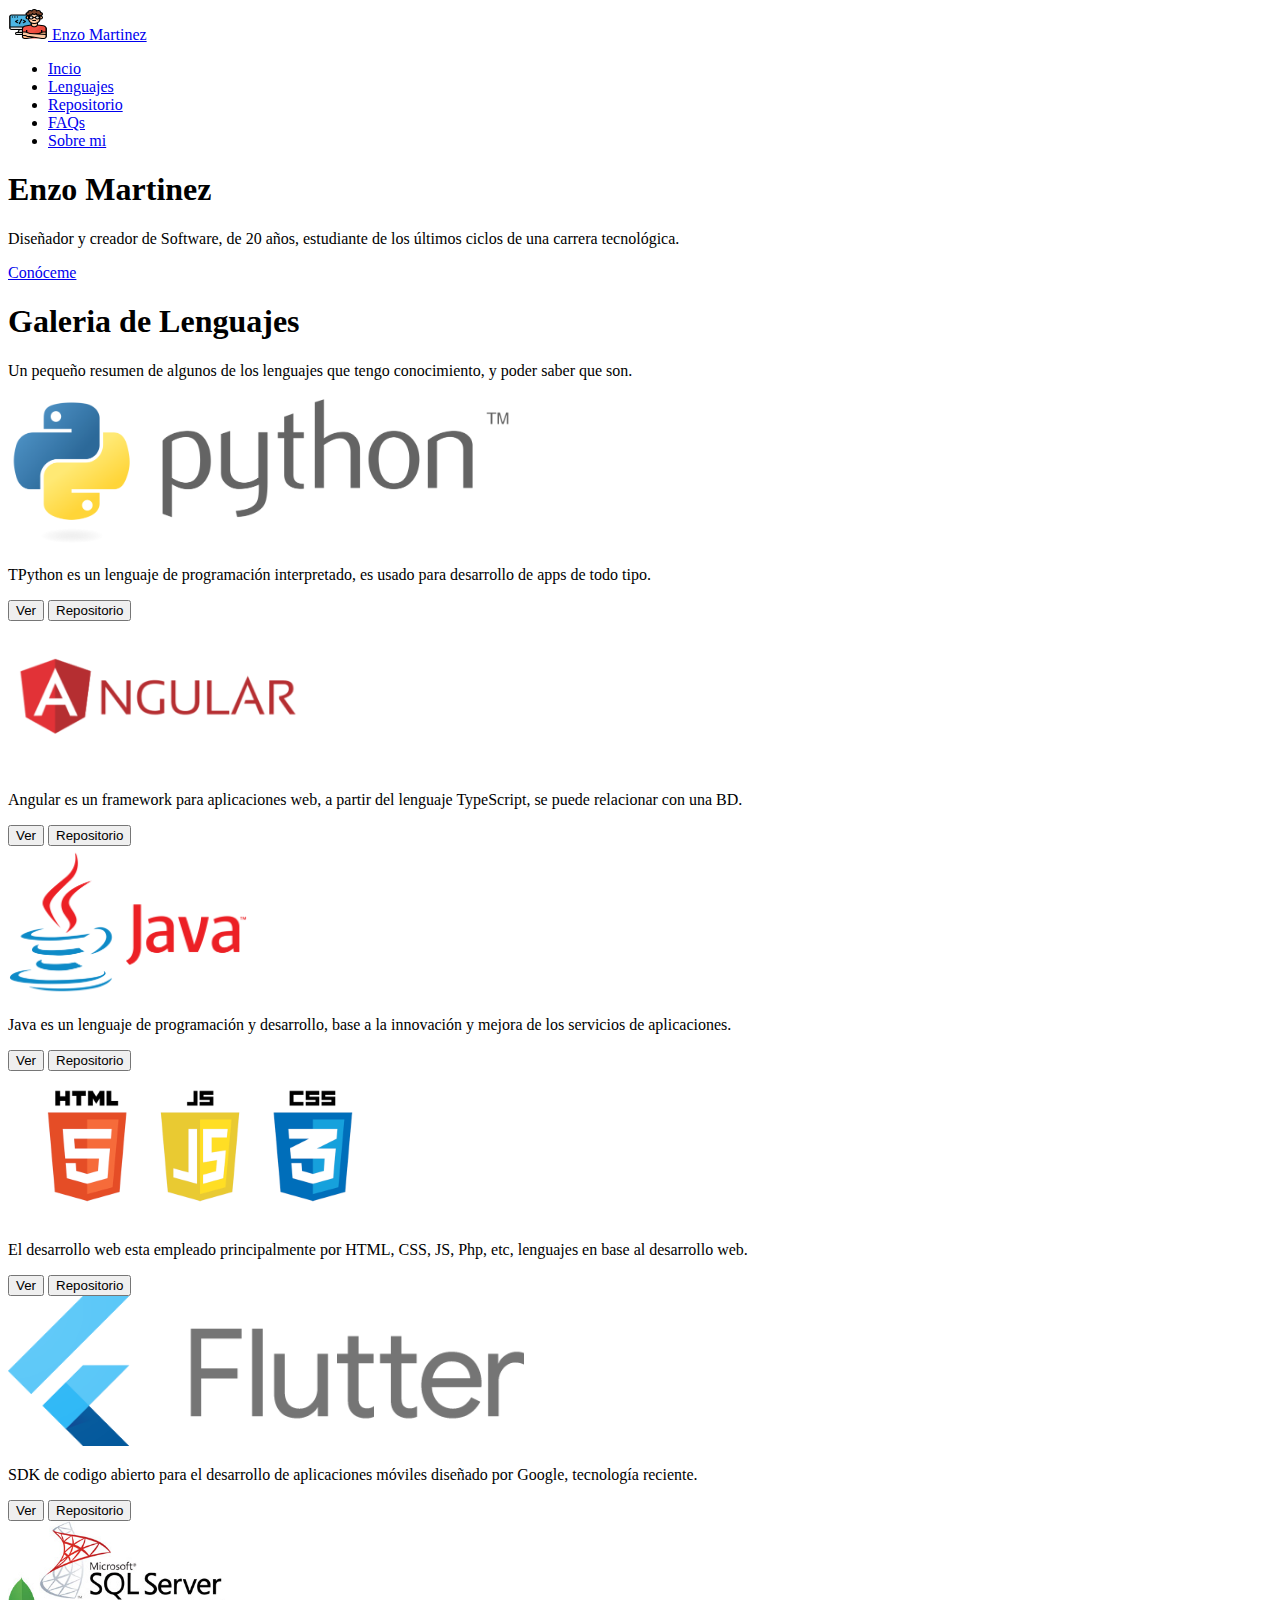
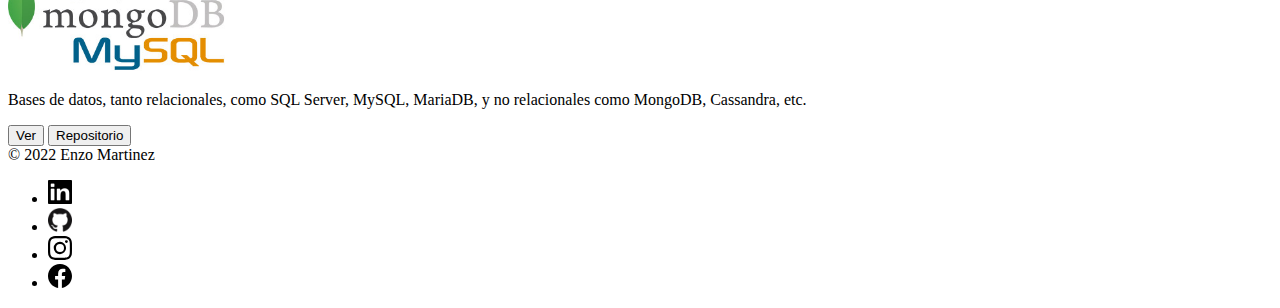
==== index.html @ 734ea964 "firstcommit" ====
<!DOCTYPE html>
<html lang="es">
<head>
    <meta charset="UTF-8">
    <meta http-equiv="X-UA-Compatible" content="IE=edge">
    <meta name="viewport" content="width=device-width, initial-scale=1.0">
    <link rel="stylesheet" href="static/css/index.css">
    <link rel="canonical" href="https://getbootstrap.com/docs/5.2/examples/footers/">
    <link rel="shortcut icon" href="static/img/1995515.ico" type="image/x-icon">

    <!-- Bootstrap -->
    <link href="https://cdn.jsdelivr.net/npm/bootstrap@5.2.3/dist/css/bootstrap.min.css" rel="stylesheet" integrity="sha384-rbsA2VBKQhggwzxH7pPCaAqO46MgnOM80zW1RWuH61DGLwZJEdK2Kadq2F9CUG65" crossorigin="anonymous">
    <script src="https://cdn.jsdelivr.net/npm/bootstrap@5.2.3/dist/js/bootstrap.bundle.min.js" integrity="sha384-kenU1KFdBIe4zVF0s0G1M5b4hcpxyD9F7jL+jjXkk+Q2h455rYXK/7HAuoJl+0I4" crossorigin="anonymous"></script>
    <link href="/docs/5.2/dist/css/bootstrap.min.css" rel="stylesheet" integrity="sha384-rbsA2VBKQhggwzxH7pPCaAqO46MgnOM80zW1RWuH61DGLwZJEdK2Kadq2F9CUG65" crossorigin="anonymous">

    <title>Enzo Martinez</title>
</head>
<body>
    <svg xmlns="http://www.w3.org/2000/svg" style="display: none;">
        <symbol id="bootstrap" viewBox="0 0 118 94">
          <title>Bootstrap</title>
          <path fill-rule="evenodd" clip-rule="evenodd" d="M24.509 0c-6.733 0-11.715 5.893-11.492 12.284.214 6.14-.064 14.092-2.066 20.577C8.943 39.365 5.547 43.485 0 44.014v5.972c5.547.529 8.943 4.649 10.951 11.153 2.002 6.485 2.28 14.437 2.066 20.577C12.794 88.106 17.776 94 24.51 94H93.5c6.733 0 11.714-5.893 11.491-12.284-.214-6.14.064-14.092 2.066-20.577 2.009-6.504 5.396-10.624 10.943-11.153v-5.972c-5.547-.529-8.934-4.649-10.943-11.153-2.002-6.484-2.28-14.437-2.066-20.577C105.214 5.894 100.233 0 93.5 0H24.508zM80 57.863C80 66.663 73.436 72 62.543 72H44a2 2 0 01-2-2V24a2 2 0 012-2h18.437c9.083 0 15.044 4.92 15.044 12.474 0 5.302-4.01 10.049-9.119 10.88v.277C75.317 46.394 80 51.21 80 57.863zM60.521 28.34H49.948v14.934h8.905c6.884 0 10.68-2.772 10.68-7.727 0-4.643-3.264-7.207-9.012-7.207zM49.948 49.2v16.458H60.91c7.167 0 10.964-2.876 10.964-8.281 0-5.406-3.903-8.178-11.425-8.178H49.948z"></path>
        </symbol>
        <symbol id="facebook" viewBox="0 0 16 16">
          <path d="M16 8.049c0-4.446-3.582-8.05-8-8.05C3.58 0-.002 3.603-.002 8.05c0 4.017 2.926 7.347 6.75 7.951v-5.625h-2.03V8.05H6.75V6.275c0-2.017 1.195-3.131 3.022-3.131.876 0 1.791.157 1.791.157v1.98h-1.009c-.993 0-1.303.621-1.303 1.258v1.51h2.218l-.354 2.326H9.25V16c3.824-.604 6.75-3.934 6.75-7.951z"/>
        </symbol>
        <symbol id="instagram" viewBox="0 0 16 16">
            <path d="M8 0C5.829 0 5.556.01 4.703.048 3.85.088 3.269.222 2.76.42a3.917 3.917 0 0 0-1.417.923A3.927 3.927 0 0 0 .42 2.76C.222 3.268.087 3.85.048 4.7.01 5.555 0 5.827 0 8.001c0 2.172.01 2.444.048 3.297.04.852.174 1.433.372 1.942.205.526.478.972.923 1.417.444.445.89.719 1.416.923.51.198 1.09.333 1.942.372C5.555 15.99 5.827 16 8 16s2.444-.01 3.298-.048c.851-.04 1.434-.174 1.943-.372a3.916 3.916 0 0 0 1.416-.923c.445-.445.718-.891.923-1.417.197-.509.332-1.09.372-1.942C15.99 10.445 16 10.173 16 8s-.01-2.445-.048-3.299c-.04-.851-.175-1.433-.372-1.941a3.926 3.926 0 0 0-.923-1.417A3.911 3.911 0 0 0 13.24.42c-.51-.198-1.092-.333-1.943-.372C10.443.01 10.172 0 7.998 0h.003zm-.717 1.442h.718c2.136 0 2.389.007 3.232.046.78.035 1.204.166 1.486.275.373.145.64.319.92.599.28.28.453.546.598.92.11.281.24.705.275 1.485.039.843.047 1.096.047 3.231s-.008 2.389-.047 3.232c-.035.78-.166 1.203-.275 1.485a2.47 2.47 0 0 1-.599.919c-.28.28-.546.453-.92.598-.28.11-.704.24-1.485.276-.843.038-1.096.047-3.232.047s-2.39-.009-3.233-.047c-.78-.036-1.203-.166-1.485-.276a2.478 2.478 0 0 1-.92-.598 2.48 2.48 0 0 1-.6-.92c-.109-.281-.24-.705-.275-1.485-.038-.843-.046-1.096-.046-3.233 0-2.136.008-2.388.046-3.231.036-.78.166-1.204.276-1.486.145-.373.319-.64.599-.92.28-.28.546-.453.92-.598.282-.11.705-.24 1.485-.276.738-.034 1.024-.044 2.515-.045v.002zm4.988 1.328a.96.96 0 1 0 0 1.92.96.96 0 0 0 0-1.92zm-4.27 1.122a4.109 4.109 0 1 0 0 8.217 4.109 4.109 0 0 0 0-8.217zm0 1.441a2.667 2.667 0 1 1 0 5.334 2.667 2.667 0 0 1 0-5.334z"/>
        </symbol>
      </svg>

      </svg>
    <main>
        <div class="container head">
            <header class="d-flex flex-wrap justify-content-center py-3 mb-4 border-bottom">
            <a href="/" class="d-flex align-items-center mb-3 mb-md-0 me-md-auto text-dark text-decoration-none">
                <img src="static/img/1995515.png" class="bi me-2" width="40" height="32">
                <span class="fs-4">Enzo Martinez</span>
            </a>
        
            <ul class="nav nav-pills">
                <li class="nav-item"><a href="#" class="nav-link active" aria-current="page">Incio</a></li>
                <li class="nav-item"><a href="#" class="nav-link">Lenguajes</a></li>
                <li class="nav-item"><a href="#" class="nav-link">Repositorio</a></li>
                <li class="nav-item"><a href="#" class="nav-link">FAQs</a></li>
                <li class="nav-item"><a href="#" class="nav-link">Sobre mi</a></li>
            </ul>
            </header>
        </div>
    </main>
    <main>
        <div class="position-relative overflow-hidden p-3 p-md-5 m-md-3 text-center bg-light">
          <div class="col-md-5 p-lg-5 mx-auto my-5">
            <h1 class="display-4 fw-normal">Enzo Martinez</h1>
            <p class="lead fw-normal">Diseñador y creador de Software, de 20 años, estudiante de los últimos ciclos de una carrera tecnológica.</p>
            <a class="btn btn-outline-secondary"" href="#">Conóceme</a>
          </div>
          <div class="product-device shadow-sm d-none d-md-block"></div>
          <div class="product-device product-device-2 shadow-sm d-none d-md-block"></div>
        </div>
    </main>
    <main>
        <section class="py-5 text-center container">
            <div class="row py-lg-5">
              <div class="col-lg-6 col-md-8 mx-auto">
                <h1 class="fw-light">Galeria de Lenguajes</h1>
                <p class="lead text-muted">Un pequeño resumen de algunos de los lenguajes que tengo conocimiento, y poder saber que son.</p>
              </div>
            </div>
          </section>
        <div class="album py-5 bg-light">
            <div class="container">
    
            <div class="row row-cols-1 row-cols-sm-2 row-cols-md-3 g-3">
                <div class="col">
                    <div class="card shadow-sm">
                    <img class="img bd-placeholder-img card-img-top"  height="150" src="static/img/Python.png"" role="img"></img>
        
                    <div class="card-body">
                        <p class="card-text">TPython es un lenguaje de programación interpretado, es usado para desarrollo de apps de todo tipo.</p>
                        <div class="d-flex justify-content-between align-items-center">
                            <div class="btn-group">
                            <button type="button" class="btn btn-sm btn-outline-secondary">Ver</button>
                            <button type="button" class="btn btn-sm btn-outline-secondary">Repositorio</button>
                            </div>
                        </div>
                    </div>
                    </div>
                </div>
                <div class="col">
                    <div class="card shadow-sm">
                        <img class="img bd-placeholder-img card-img-top"  height="150" src="static/img/angular.png"" role="img"></img>
        
                    <div class="card-body">
                    <p class="card-text">Angular es un framework para aplicaciones web, a partir del lenguaje TypeScript, se puede relacionar con una BD.</p>
                    <div class="d-flex justify-content-between align-items-center">
                        <div class="btn-group">
                        <button type="button" class="btn btn-sm btn-outline-secondary">Ver</button>
                        <button type="button" class="btn btn-sm btn-outline-secondary">Repositorio</button>
                        </div>
                    </div>
                    </div>
                </div>
                </div>
                <div class="col">
                    <div class="card shadow-sm">
                        <img class="img bd-placeholder-img card-img-top"  height="150" src="static/img/Java.png"" role="img"></img>
        
                    <div class="card-body">
                    <p class="card-text">Java es un lenguaje de programación y desarrollo, base a la innovación y mejora de los servicios de aplicaciones.</p>
                    <div class="d-flex justify-content-between align-items-center">
                        <div class="btn-group">
                        <button type="button" class="btn btn-sm btn-outline-secondary">Ver</button>
                        <button type="button" class="btn btn-sm btn-outline-secondary">Repositorio</button>
                        </div>
                    </div>
                    </div>
                </div>
                </div>
        
                <div class="col">
                    <div class="card shadow-sm">
                        <img class="img bd-placeholder-img card-img-top"  height="150" src="static/img/html.png"" role="img"></img>
        
                    <div class="card-body">
                    <p class="card-text">El desarrollo web esta empleado principalmente por HTML, CSS, JS, Php, etc, lenguajes en base al desarrollo web.</p>
                    <div class="d-flex justify-content-between align-items-center">
                        <div class="btn-group">
                        <button type="button" class="btn btn-sm btn-outline-secondary">Ver</button>
                        <button type="button" class="btn btn-sm btn-outline-secondary">Repositorio</button>
                        </div>
                    </div>
                    </div>
                </div>
                </div>
                <div class="col">
                    <div class="card shadow-sm">
                        <img class="img bd-placeholder-img card-img-top"  height="150" src="static/img/Flutter.png"" role="img"></img>
        
                    <div class="card-body">
                    <p class="card-text">SDK de codigo abierto para el desarrollo de aplicaciones móviles diseñado por Google, tecnología reciente.</p>
                    <div class="d-flex justify-content-between align-items-center">
                        <div class="btn-group">
                        <button type="button" class="btn btn-sm btn-outline-secondary">Ver</button>
                        <button type="button" class="btn btn-sm btn-outline-secondary">Repositorio</button>
                        </div>
                    </div>
                    </div>
                </div>
                </div>
                <div class="col">
                    <div class="card shadow-sm">
                        <img class="img bd-placeholder-img card-img-top"  height="150" src="static/img/all-db-logos.jpg"" role="img"></img>
        
                    <div class="card-body">
                    <p class="card-text">Bases de datos, tanto relacionales, como SQL Server, MySQL, MariaDB, y no relacionales como MongoDB, Cassandra, etc.</p>
                    <div class="d-flex justify-content-between align-items-center">
                        <div class="btn-group">
                        <button type="button" class="btn btn-sm btn-outline-secondary">Ver</button>
                        <button type="button" class="btn btn-sm btn-outline-secondary">Repositorio</button>
                        </div>
                    </div>
                </div>
            </div>
        </div>
    </main>
    <main>
        <div class="container">
            <footer class="d-flex flex-wrap justify-content-between align-items-center py-3 my-4 border-top">
              <div class="col-md-4 d-flex align-items-center">
                <a href="/" class="mb-3 me-2 mb-md-0 text-muted text-decoration-none lh-1">
                </a>
                <span class="mb-3 mb-md-0 text-muted">&copy; 2022 Enzo Martinez</span>
              </div>
          
              <ul class="nav col-md-4 justify-content-end list-unstyled d-flex">
                <li class="ms-3"><a class="text-muted" href="#"><img src="static/img/linkedin.png" class="bi" width="24" height="24"><use xlink:href="#facebook"/></img></a></li>
                <li class="ms-3"><a class="text-muted" href="#"><img src="static/img/img_github_logo.png" class="bi" width="24" height="24"><use xlink:href="#facebook"/></img></a></li>
                <li class="ms-3"><a class="text-muted" href="#"><svg class="bi" width="24" height="24"><use xlink:href="#instagram"/></svg></a></li>
                <li class="ms-3"><a class="text-muted" href="#"><svg class="bi" width="24" height="24"><use xlink:href="#facebook"/></svg></a></li>
              </ul>
            </footer>
          </div>
    </main>
</body>
</html>
---- static/css/index.css ----
.img{
    background-size: cover;
    background-repeat: no-repeat;
    background-position: 90%;
    background-color: white;
}

.head{
    width: 100%;
    background-color: white;
}
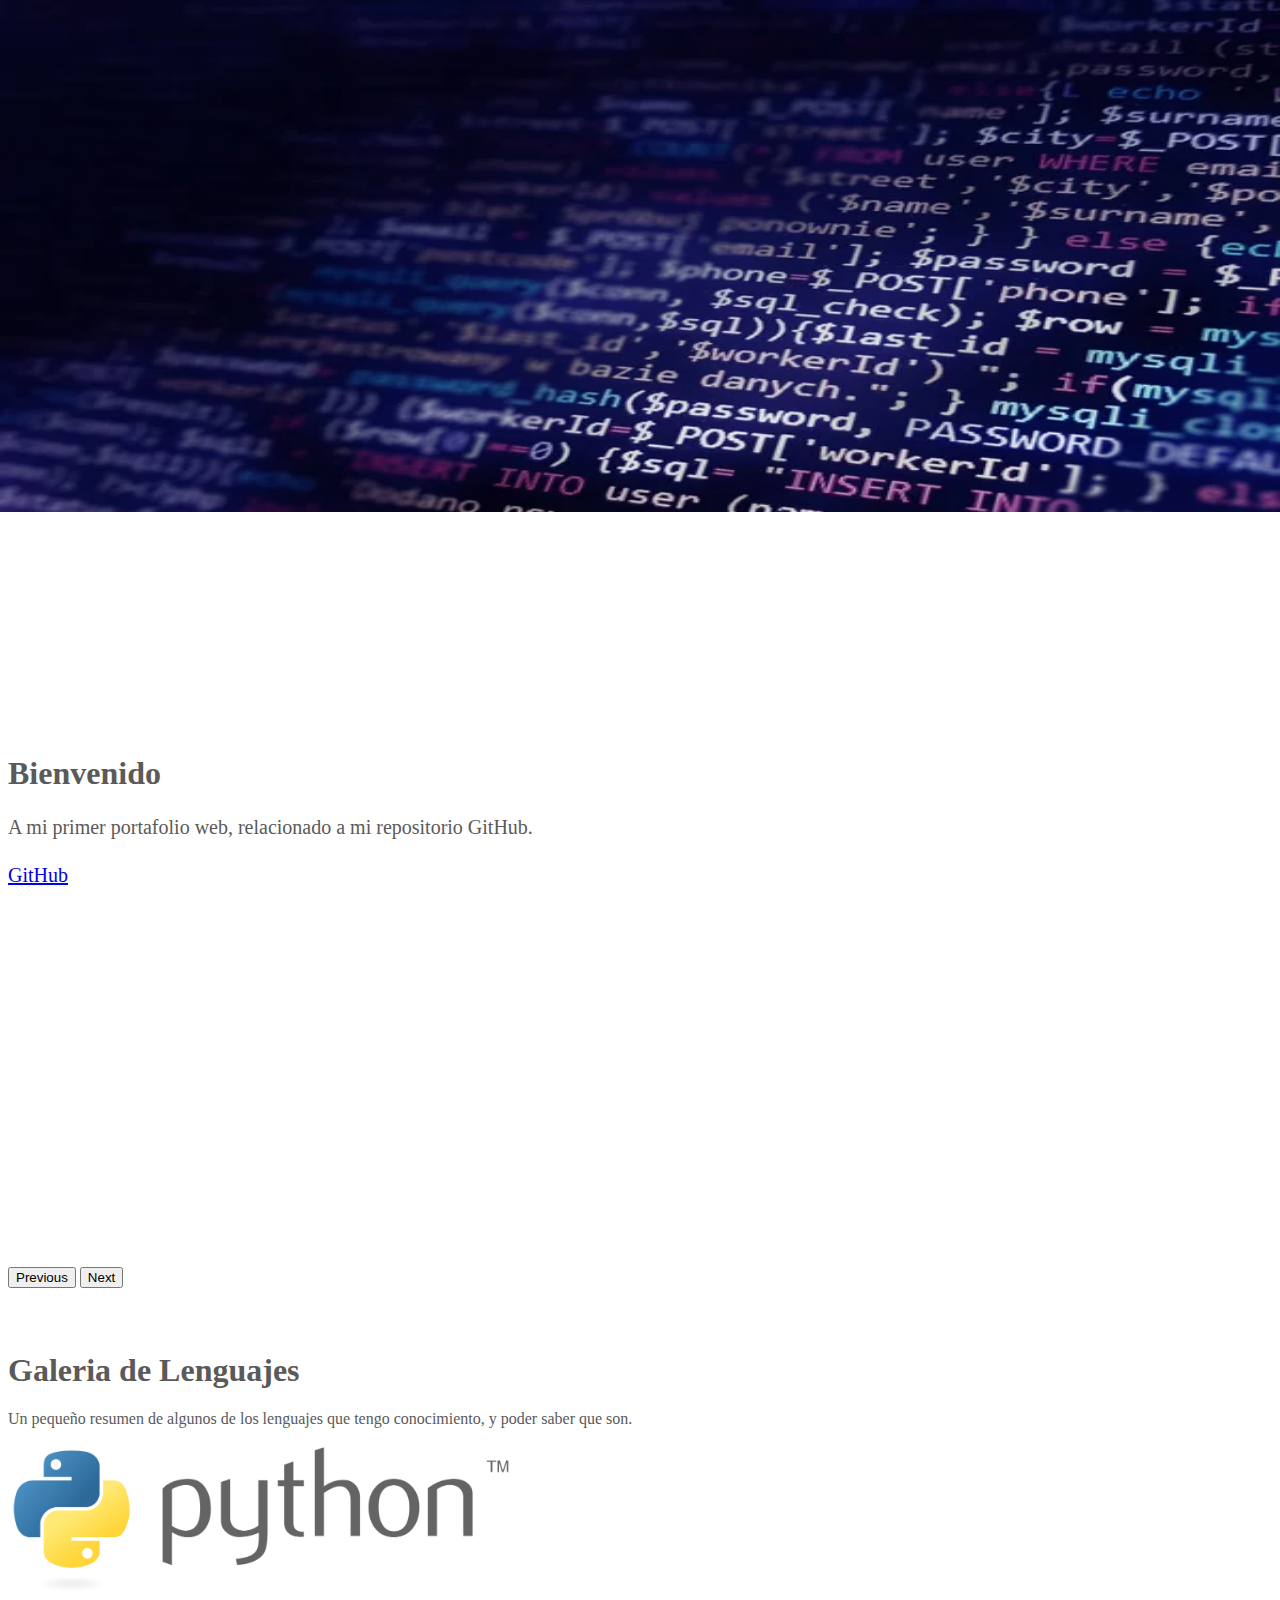
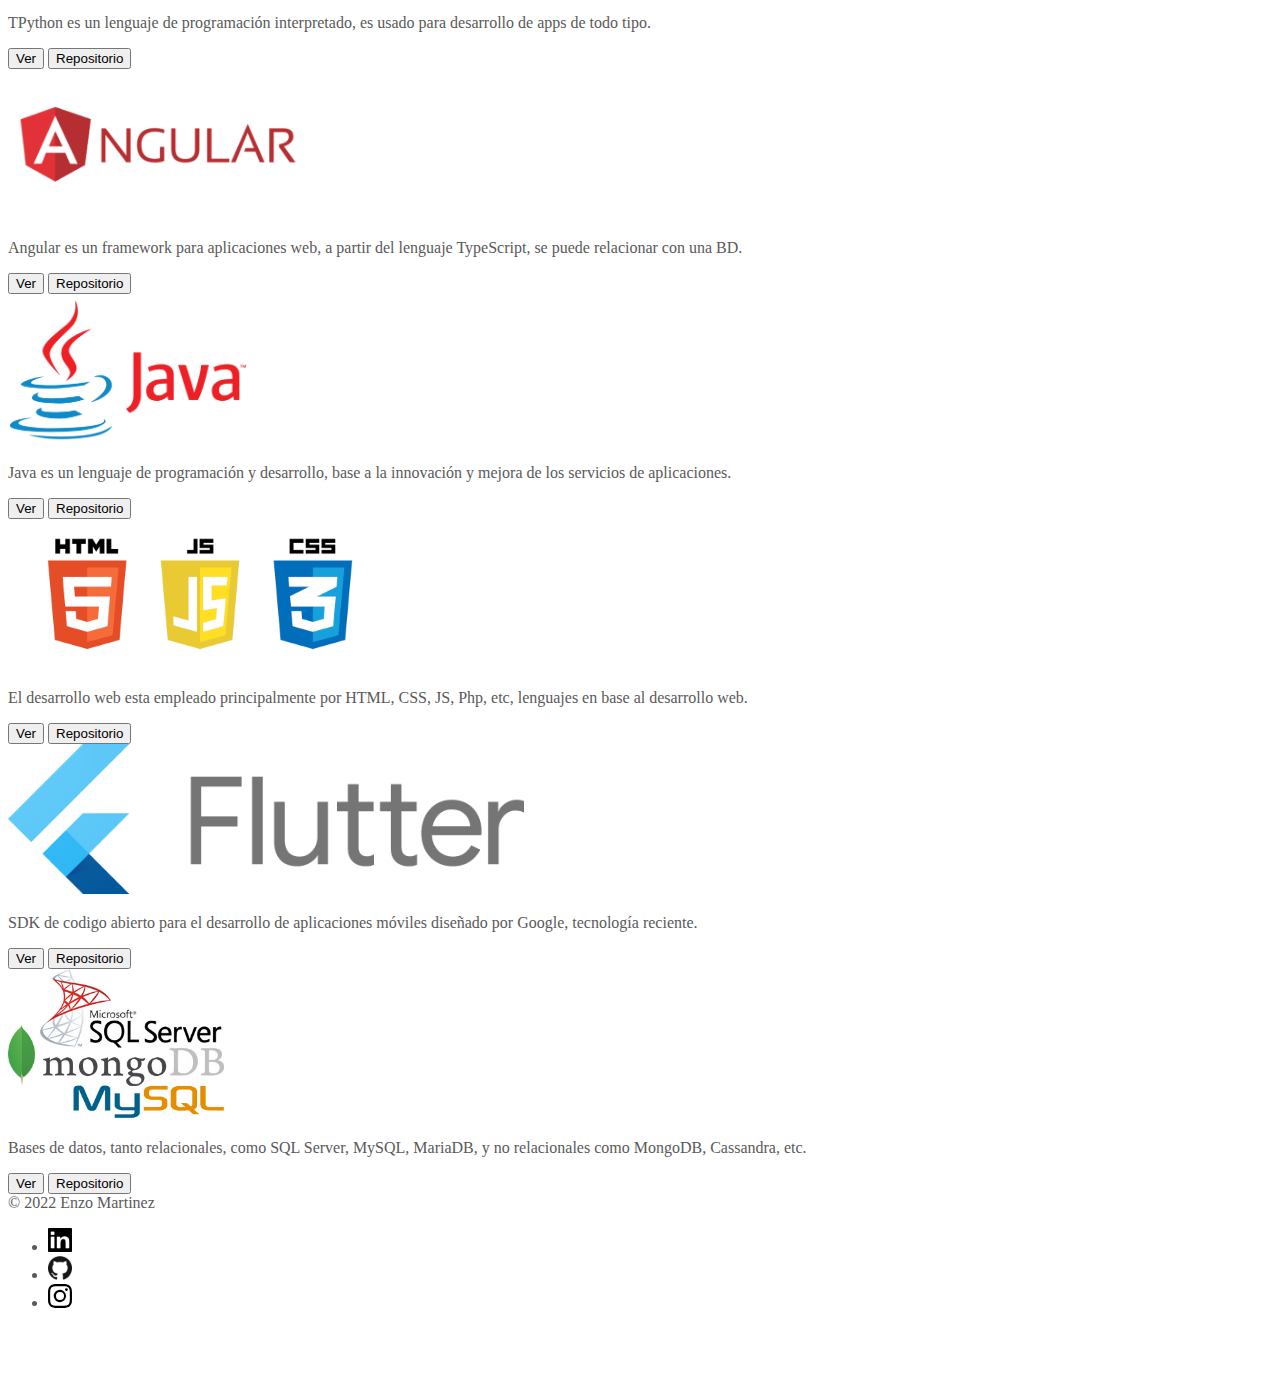
==== commit e96f6de8: "tercercommit" ====
--- a/index.html
+++ b/index.html
@@ -7,6 +7,7 @@
     <link rel="stylesheet" href="static/css/index.css">
     <link rel="canonical" href="https://getbootstrap.com/docs/5.2/examples/footers/">
     <link rel="shortcut icon" href="static/img/1995515.ico" type="image/x-icon">
+    <link href="static/css/carousel.css" rel="stylesheet">
 
     <!-- Bootstrap -->
     <link href="https://cdn.jsdelivr.net/npm/bootstrap@5.2.3/dist/css/bootstrap.min.css" rel="stylesheet" integrity="sha384-rbsA2VBKQhggwzxH7pPCaAqO46MgnOM80zW1RWuH61DGLwZJEdK2Kadq2F9CUG65" crossorigin="anonymous">
@@ -30,14 +31,14 @@
       </svg>
 
       </svg>
-    <main>
+      <main>
         <div class="container head">
             <header class="d-flex flex-wrap justify-content-center py-3 mb-4 border-bottom">
             <a href="/" class="d-flex align-items-center mb-3 mb-md-0 me-md-auto text-dark text-decoration-none">
                 <img src="static/img/1995515.png" class="bi me-2" width="40" height="32">
                 <span class="fs-4">Enzo Martinez</span>
             </a>
-        
+
             <ul class="nav nav-pills">
                 <li class="nav-item"><a href="#" class="nav-link active" aria-current="page">Incio</a></li>
                 <li class="nav-item"><a href="#" class="nav-link">Lenguajes</a></li>
@@ -48,16 +49,46 @@
             </header>
         </div>
     </main>
-    <main>
-        <div class="position-relative overflow-hidden p-3 p-md-5 m-md-3 text-center bg-light">
-          <div class="col-md-5 p-lg-5 mx-auto my-5">
-            <h1 class="display-4 fw-normal">Enzo Martinez</h1>
-            <p class="lead fw-normal">Diseñador y creador de Software, de 20 años, estudiante de los últimos ciclos de una carrera tecnológica.</p>
-            <a class="btn btn-outline-secondary"" href="#">Conóceme</a>
+
+  <main>
+        <div id="myCarousel" class="carousel slide" data-bs-ride="carousel">
+            <div class="carousel-indicators">
+              <button type="button" data-bs-target="#myCarousel" data-bs-slide-to="0" class="active" aria-current="true" aria-label="Slide 1"></button>
+              <button type="button" data-bs-target="#myCarousel" data-bs-slide-to="1" aria-label="Slide 2"></button>
+            </div>
+            <div class="carousel-inner">
+              <div class="carousel-item active">
+                <img class="bd-placeholder-img" width="100%" height="100%" src="static/img/img2.jpg" aria-hidden="true" preserveAspectRatio="xMidYMid slice" focusable="false"><rect width="100%" height="100%" fill="#777"/></img>
+        
+                <div class="container">
+                  <div class="carousel-caption text-start">
+                    <h1>Enzo Martinez.</h1>
+                    <p>Estudiante, Técnico en Soporte Informatico, y <br>
+                      Programador Frontend - Backend.</p>
+                    <p><a class="btn btn-lg btn-primary" href="#">Sobre mí</a></p>
+                  </div>
+                </div>
+              </div>
+              <div class="carousel-item">
+                <img class="bd-placeholder-img" width="100%" height="100%" src="static/img/img1.jpg" aria-hidden="true" preserveAspectRatio="xMidYMid slice" focusable="false"><rect width="100%" height="100%" fill="#777"/></img>
+                <div class="container">
+                  <div class="carousel-caption">
+                    <h1>Bienvenido</h1>
+                    <p>A mi primer portafolio web, relacionado a mi repositorio GitHub.</p>
+                    <p><a class="btn btn-lg btn-primary" href="#">GitHub</a></p>
+                  </div>
+                </div>
+              </div>
+            </div>
+            <button class="carousel-control-prev" type="button" data-bs-target="#myCarousel" data-bs-slide="prev">
+              <span class="carousel-control-prev-icon" aria-hidden="true"></span>
+              <span class="visually-hidden">Previous</span>
+            </button>
+            <button class="carousel-control-next" type="button" data-bs-target="#myCarousel" data-bs-slide="next">
+              <span class="carousel-control-next-icon" aria-hidden="true"></span>
+              <span class="visually-hidden">Next</span>
+            </button>
           </div>
-          <div class="product-device shadow-sm d-none d-md-block"></div>
-          <div class="product-device product-device-2 shadow-sm d-none d-md-block"></div>
-        </div>
     </main>
     <main>
         <section class="py-5 text-center container">
@@ -80,8 +111,8 @@
                         <p class="card-text">TPython es un lenguaje de programación interpretado, es usado para desarrollo de apps de todo tipo.</p>
                         <div class="d-flex justify-content-between align-items-center">
                             <div class="btn-group">
-                            <button type="button" class="btn btn-sm btn-outline-secondary">Ver</button>
-                            <button type="button" class="btn btn-sm btn-outline-secondary">Repositorio</button>
+                                <button type="button" class="btn btn-sm btn-outline-primary">Ver</button>
+                                <button type="button" class="btn btn-sm btn-outline-primary">Repositorio</button>
                             </div>
                         </div>
                     </div>
@@ -95,8 +126,8 @@
                     <p class="card-text">Angular es un framework para aplicaciones web, a partir del lenguaje TypeScript, se puede relacionar con una BD.</p>
                     <div class="d-flex justify-content-between align-items-center">
                         <div class="btn-group">
-                        <button type="button" class="btn btn-sm btn-outline-secondary">Ver</button>
-                        <button type="button" class="btn btn-sm btn-outline-secondary">Repositorio</button>
+                            <button type="button" class="btn btn-sm btn-outline-primary">Ver</button>
+                            <button type="button" class="btn btn-sm btn-outline-primary">Repositorio</button>
                         </div>
                     </div>
                     </div>
@@ -110,8 +141,8 @@
                     <p class="card-text">Java es un lenguaje de programación y desarrollo, base a la innovación y mejora de los servicios de aplicaciones.</p>
                     <div class="d-flex justify-content-between align-items-center">
                         <div class="btn-group">
-                        <button type="button" class="btn btn-sm btn-outline-secondary">Ver</button>
-                        <button type="button" class="btn btn-sm btn-outline-secondary">Repositorio</button>
+                            <button type="button" class="btn btn-sm btn-outline-primary">Ver</button>
+                            <button type="button" class="btn btn-sm btn-outline-primary">Repositorio</button>
                         </div>
                     </div>
                     </div>
@@ -126,8 +157,8 @@
                     <p class="card-text">El desarrollo web esta empleado principalmente por HTML, CSS, JS, Php, etc, lenguajes en base al desarrollo web.</p>
                     <div class="d-flex justify-content-between align-items-center">
                         <div class="btn-group">
-                        <button type="button" class="btn btn-sm btn-outline-secondary">Ver</button>
-                        <button type="button" class="btn btn-sm btn-outline-secondary">Repositorio</button>
+                        <button type="button" class="btn btn-sm btn-outline-primary">Ver</button>
+                        <button type="button" class="btn btn-sm btn-outline-primary">Repositorio</button>
                         </div>
                     </div>
                     </div>
@@ -141,8 +172,8 @@
                     <p class="card-text">SDK de codigo abierto para el desarrollo de aplicaciones móviles diseñado por Google, tecnología reciente.</p>
                     <div class="d-flex justify-content-between align-items-center">
                         <div class="btn-group">
-                        <button type="button" class="btn btn-sm btn-outline-secondary">Ver</button>
-                        <button type="button" class="btn btn-sm btn-outline-secondary">Repositorio</button>
+                            <button type="button" class="btn btn-sm btn-outline-primary">Ver</button>
+                            <button type="button" class="btn btn-sm btn-outline-primary">Repositorio</button>
                         </div>
                     </div>
                     </div>
@@ -156,8 +187,8 @@
                     <p class="card-text">Bases de datos, tanto relacionales, como SQL Server, MySQL, MariaDB, y no relacionales como MongoDB, Cassandra, etc.</p>
                     <div class="d-flex justify-content-between align-items-center">
                         <div class="btn-group">
-                        <button type="button" class="btn btn-sm btn-outline-secondary">Ver</button>
-                        <button type="button" class="btn btn-sm btn-outline-secondary">Repositorio</button>
+                        <button type="button" class="btn btn-sm btn-outline-primary">Ver</button>
+                        <button type="button" class="btn btn-sm btn-outline-primary">Repositorio</button>
                         </div>
                     </div>
                 </div>
@@ -174,10 +205,9 @@
               </div>
           
               <ul class="nav col-md-4 justify-content-end list-unstyled d-flex">
-                <li class="ms-3"><a class="text-muted" href="#"><img src="static/img/linkedin.png" class="bi" width="24" height="24"><use xlink:href="#facebook"/></img></a></li>
-                <li class="ms-3"><a class="text-muted" href="#"><img src="static/img/img_github_logo.png" class="bi" width="24" height="24"><use xlink:href="#facebook"/></img></a></li>
-                <li class="ms-3"><a class="text-muted" href="#"><svg class="bi" width="24" height="24"><use xlink:href="#instagram"/></svg></a></li>
-                <li class="ms-3"><a class="text-muted" href="#"><svg class="bi" width="24" height="24"><use xlink:href="#facebook"/></svg></a></li>
+                <li class="ms-3"><a class="text-muted" href="https://linkedin.com/in/enzomartinez24"><img src="static/img/linkedin.png" class="bi" width="24" height="24"><use xlink:href="#linkedin"/></img></a></li>
+                <li class="ms-3"><a class="text-muted" href="https://github.com/EnzoMartinez01"><img src="static/img/img_github_logo.png" class="bi" width="24" height="24"><use xlink:href="#github"/></img></a></li>
+                <li class="ms-3"><a class="text-muted" href="https://www.instagram.com/iamenzo_01/"><svg class="bi" width="24" height="24"><use xlink:href="#instagram"/></svg></a></li>
               </ul>
             </footer>
           </div>
--- a/static/css/index.css
+++ b/static/css/index.css
@@ -8,4 +8,9 @@
 .head{
     width: 100%;
     background-color: white;
-}+}
+.img1{
+    background-image: url('../img/img1.jpg');
+    background-size: cover;
+    background-position: center center;
+  }--- a/static/css/carousel.css
+++ b/static/css/carousel.css
@@ -0,0 +1,93 @@
+/* GLOBAL STYLES
+-------------------------------------------------- */
+/* Padding below the footer and lighter body text */
+
+body {
+    padding-top: 1rem;
+    padding-bottom: 3rem;
+    color: #5a5a5a;
+  }
+  
+  
+  /* CUSTOMIZE THE CAROUSEL
+  -------------------------------------------------- */
+  
+  /* Carousel base class */
+  .carousel {
+    margin-bottom: 4rem;
+  }
+  /* Since positioning the image, we need to help out the caption */
+  .carousel-caption {
+    bottom: 3rem;
+    z-index: 10;
+  }
+  
+  /* Declare heights because of positioning of img element */
+  .carousel-item {
+    height: 32rem;
+  }
+  .carousel-item > img {
+    position: absolute;
+    top: 0;
+    left: 0;
+    min-width: 100%;
+    height: 32rem;
+  }
+  
+  
+  /* MARKETING CONTENT
+  -------------------------------------------------- */
+  
+  /* Center align the text within the three columns below the carousel */
+  .marketing .col-lg-4 {
+    margin-bottom: 1.5rem;
+    text-align: center;
+  }
+  .marketing h2 {
+    font-weight: 400;
+  }
+  /* rtl:begin:ignore */
+  .marketing .col-lg-4 p {
+    margin-right: .75rem;
+    margin-left: .75rem;
+  }
+  /* rtl:end:ignore */
+  
+  
+  /* Featurettes
+  ------------------------- */
+  
+  .featurette-divider {
+    margin: 5rem 0; /* Space out the Bootstrap <hr> more */
+  }
+  
+  /* Thin out the marketing headings */
+  .featurette-heading {
+    font-weight: 300;
+    line-height: 1;
+    /* rtl:remove */
+    letter-spacing: -.05rem;
+  }
+  
+  
+  /* RESPONSIVE CSS
+  -------------------------------------------------- */
+  
+  @media (min-width: 40em) {
+    /* Bump up size of carousel content */
+    .carousel-caption p {
+      margin-bottom: 1.25rem;
+      font-size: 1.25rem;
+      line-height: 1.4;
+    }
+  
+    .featurette-heading {
+      font-size: 50px;
+    }
+  }
+  
+  @media (min-width: 62em) {
+    .featurette-heading {
+      margin-top: 7rem;
+    }
+  }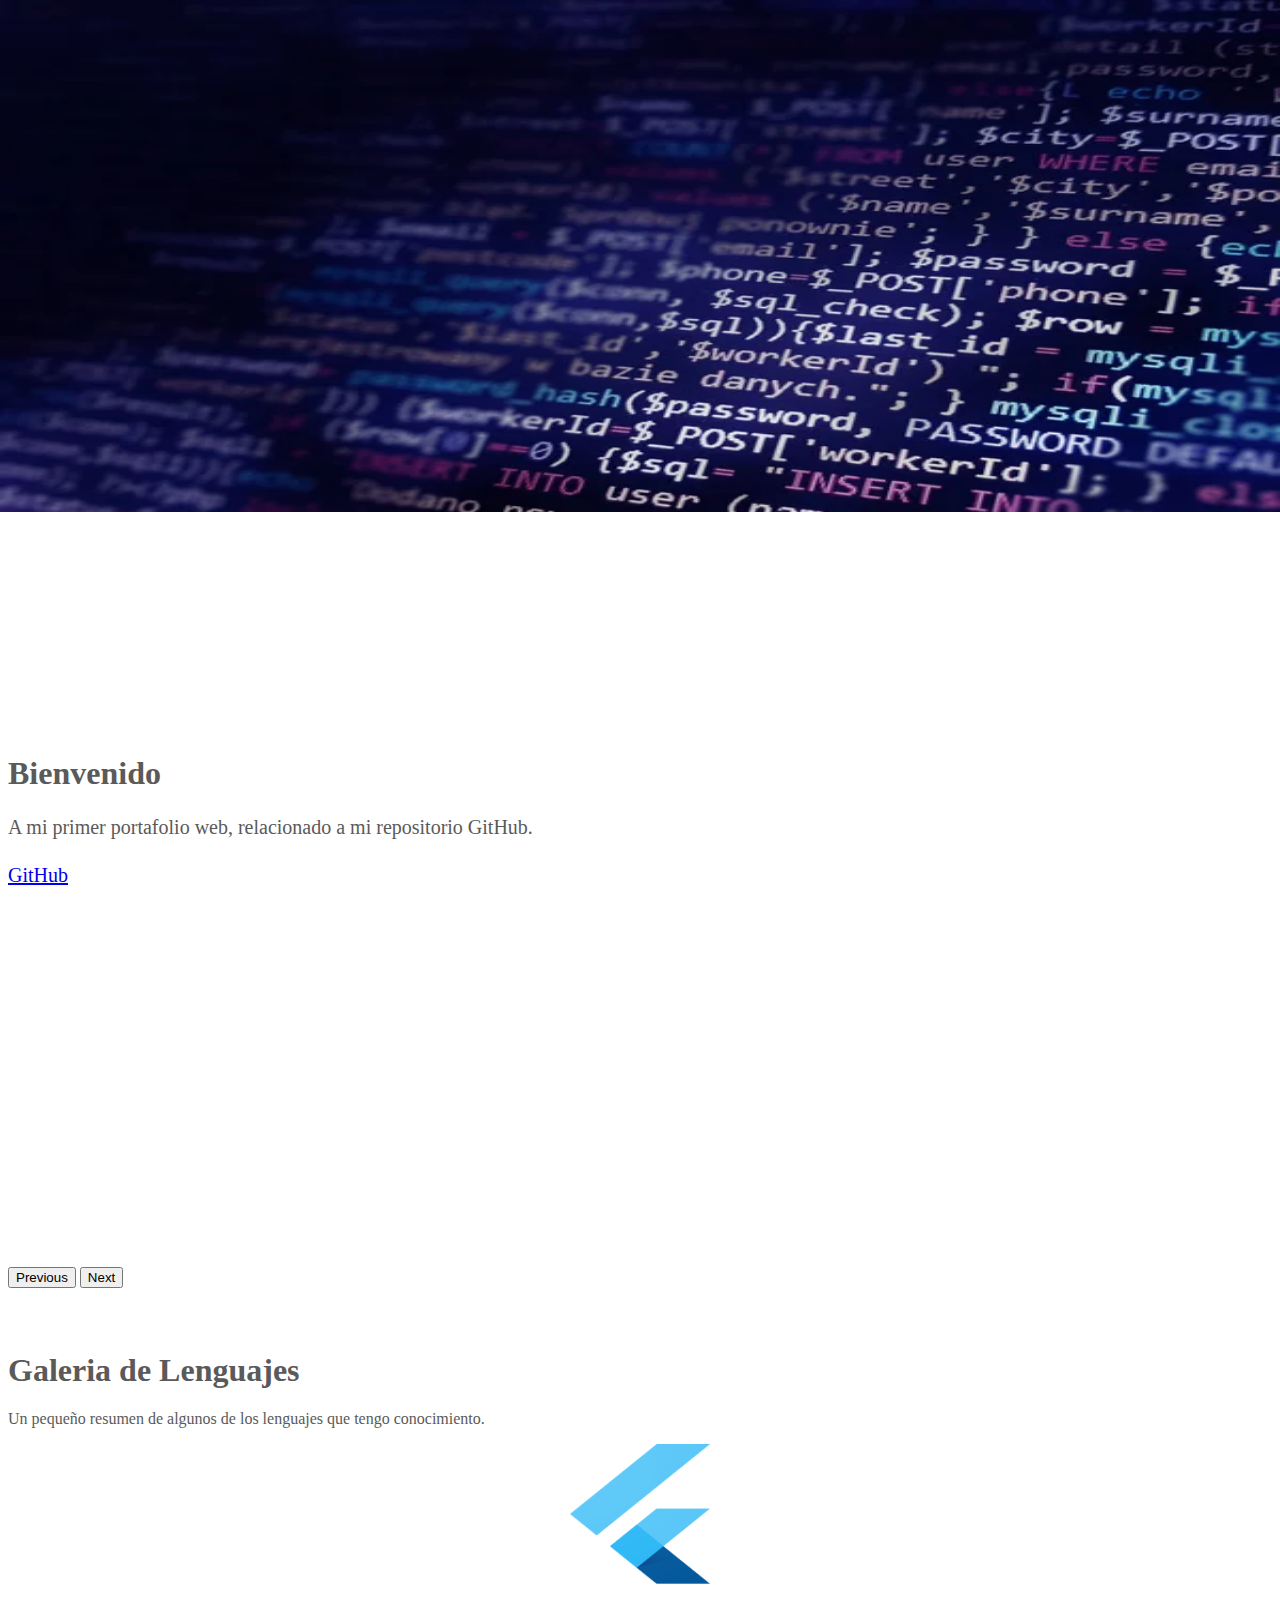
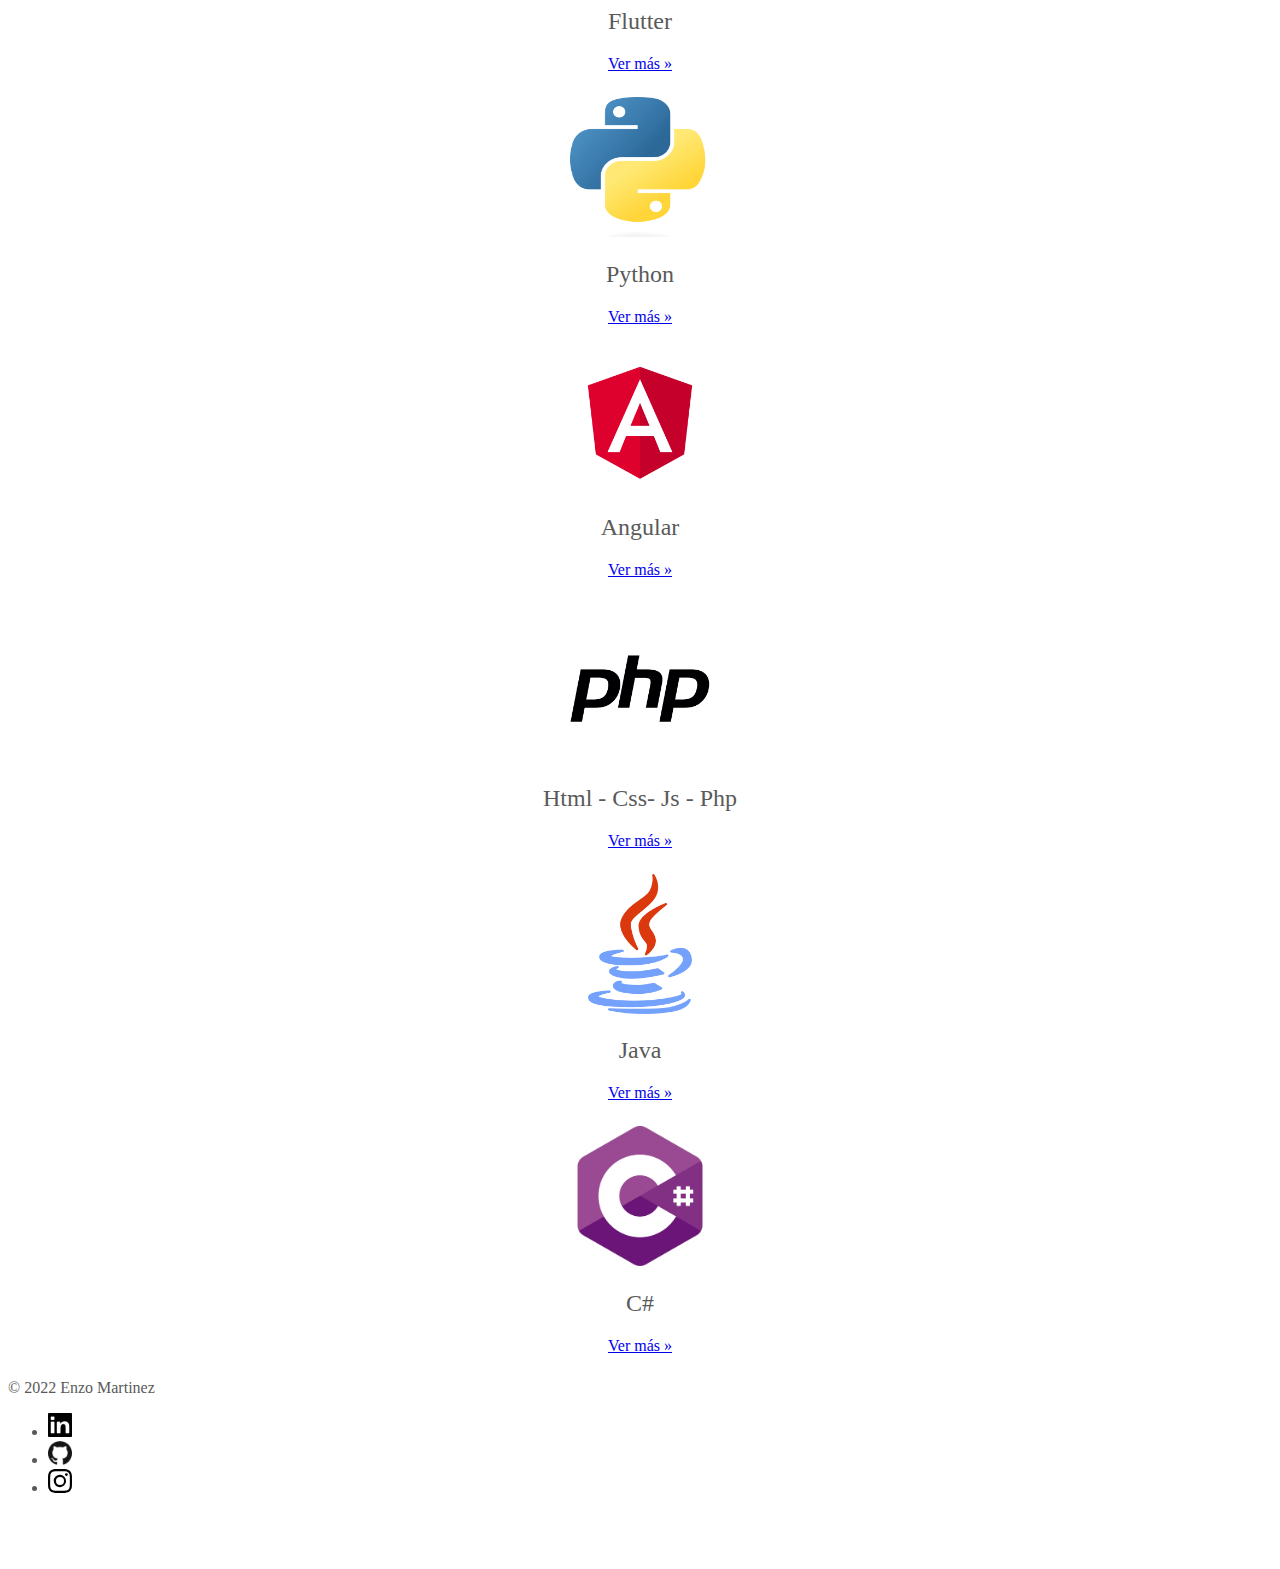
==== commit 4e11ca23: "cuartocommit" ====
--- a/index.html
+++ b/index.html
@@ -34,22 +34,21 @@
       <main>
         <div class="container head">
             <header class="d-flex flex-wrap justify-content-center py-3 mb-4 border-bottom">
-            <a href="/" class="d-flex align-items-center mb-3 mb-md-0 me-md-auto text-dark text-decoration-none">
+            <a href="index.html" class="d-flex align-items-center mb-3 mb-md-0 me-md-auto text-dark text-decoration-none">
                 <img src="static/img/1995515.png" class="bi me-2" width="40" height="32">
                 <span class="fs-4">Enzo Martinez</span>
             </a>
 
             <ul class="nav nav-pills">
                 <li class="nav-item"><a href="#" class="nav-link active" aria-current="page">Incio</a></li>
-                <li class="nav-item"><a href="#" class="nav-link">Lenguajes</a></li>
+                <li class="nav-item"><a href="#lenguajes" class="nav-link">Lenguajes</a></li>
                 <li class="nav-item"><a href="#" class="nav-link">Repositorio</a></li>
-                <li class="nav-item"><a href="#" class="nav-link">FAQs</a></li>
+                <li class="nav-item"><a href="#" class="nav-link">Contacto</a></li>
                 <li class="nav-item"><a href="#" class="nav-link">Sobre mi</a></li>
             </ul>
             </header>
         </div>
     </main>
-
   <main>
         <div id="myCarousel" class="carousel slide" data-bs-ride="carousel">
             <div class="carousel-indicators">
@@ -75,7 +74,7 @@
                   <div class="carousel-caption">
                     <h1>Bienvenido</h1>
                     <p>A mi primer portafolio web, relacionado a mi repositorio GitHub.</p>
-                    <p><a class="btn btn-lg btn-primary" href="#">GitHub</a></p>
+                    <p><a class="btn btn-lg btn-primary" href="https://github.com/EnzoMartinez01">GitHub</a></p>
                   </div>
                 </div>
               </div>
@@ -90,110 +89,57 @@
             </button>
           </div>
     </main>
-    <main>
+    <main id="lenguajes">
         <section class="py-5 text-center container">
             <div class="row py-lg-5">
               <div class="col-lg-6 col-md-8 mx-auto">
                 <h1 class="fw-light">Galeria de Lenguajes</h1>
-                <p class="lead text-muted">Un pequeño resumen de algunos de los lenguajes que tengo conocimiento, y poder saber que son.</p>
+                <p class="lead text-muted">Un pequeño resumen de algunos de los lenguajes que tengo conocimiento.</p>
               </div>
             </div>
           </section>
-        <div class="album py-5 bg-light">
-            <div class="container">
-    
-            <div class="row row-cols-1 row-cols-sm-2 row-cols-md-3 g-3">
-                <div class="col">
-                    <div class="card shadow-sm">
-                    <img class="img bd-placeholder-img card-img-top"  height="150" src="static/img/Python.png"" role="img"></img>
+          <div class="container marketing">
+
+            <!-- Three columns of text below the carousel -->
+            <div class="row">
+              <div class="col-lg-4">
+                <img class="bd-placeholder-img rounded-circle" width="140" height="140" src="static/img/Flutter.png"><rect width="100%" height="100%" fill="#777"/></img>
         
-                    <div class="card-body">
-                        <p class="card-text">TPython es un lenguaje de programación interpretado, es usado para desarrollo de apps de todo tipo.</p>
-                        <div class="d-flex justify-content-between align-items-center">
-                            <div class="btn-group">
-                                <button type="button" class="btn btn-sm btn-outline-primary">Ver</button>
-                                <button type="button" class="btn btn-sm btn-outline-primary">Repositorio</button>
-                            </div>
-                        </div>
-                    </div>
-                    </div>
-                </div>
-                <div class="col">
-                    <div class="card shadow-sm">
-                        <img class="img bd-placeholder-img card-img-top"  height="150" src="static/img/angular.png"" role="img"></img>
+                <h2>Flutter</h2>
+                <p><a class="btn btn-primary" href="#">Ver más &raquo;</a></p>
+              </div>
+              <div class="col-lg-4">
+                <img class="bd-placeholder-img rounded-circle" width="140" height="140" src="static/img/Python.png"><rect width="100%" height="100%" fill="#777"/></img>
         
-                    <div class="card-body">
-                    <p class="card-text">Angular es un framework para aplicaciones web, a partir del lenguaje TypeScript, se puede relacionar con una BD.</p>
-                    <div class="d-flex justify-content-between align-items-center">
-                        <div class="btn-group">
-                            <button type="button" class="btn btn-sm btn-outline-primary">Ver</button>
-                            <button type="button" class="btn btn-sm btn-outline-primary">Repositorio</button>
-                        </div>
-                    </div>
-                    </div>
-                </div>
-                </div>
-                <div class="col">
-                    <div class="card shadow-sm">
-                        <img class="img bd-placeholder-img card-img-top"  height="150" src="static/img/Java.png"" role="img"></img>
+                <h2>Python</h2>
+                <p><a class="btn btn-warning" href="#">Ver más  &raquo;</a></p>
+              </div>
+              <div class="col-lg-4">
+                <img class="bd-placeholder-img rounded-circle" width="140" height="140" src="static/img/angular.png"><rect width="100%" height="100%" fill="#777"/></img>
         
-                    <div class="card-body">
-                    <p class="card-text">Java es un lenguaje de programación y desarrollo, base a la innovación y mejora de los servicios de aplicaciones.</p>
-                    <div class="d-flex justify-content-between align-items-center">
-                        <div class="btn-group">
-                            <button type="button" class="btn btn-sm btn-outline-primary">Ver</button>
-                            <button type="button" class="btn btn-sm btn-outline-primary">Repositorio</button>
-                        </div>
-                    </div>
-                    </div>
-                </div>
-                </div>
+                <h2>Angular</h2>
+                <p><a class="btn btn-danger" href="#">Ver más  &raquo;</a></p>
+              </div>
+              <br>
+              <div class="col-lg-4">
+                <img class="bd-placeholder-img rounded-circle" width="140" height="140" src="static/img/html.png" ><rect width="100%" height="100%" fill="#777"/></img>
         
-                <div class="col">
-                    <div class="card shadow-sm">
-                        <img class="img bd-placeholder-img card-img-top"  height="150" src="static/img/html.png"" role="img"></img>
+                <h2>Html - Css- Js - Php</h2>
+                <p><a class="btn btn-info" href="#">Ver más  &raquo;</a></p>
+              </div>
+              <div class="col-lg-4">
+                <img class="bd-placeholder-img rounded-circle" width="140" height="140" src="static/img/Java.png"><rect width="100%" height="100%" fill="#777"/></img>
         
-                    <div class="card-body">
-                    <p class="card-text">El desarrollo web esta empleado principalmente por HTML, CSS, JS, Php, etc, lenguajes en base al desarrollo web.</p>
-                    <div class="d-flex justify-content-between align-items-center">
-                        <div class="btn-group">
-                        <button type="button" class="btn btn-sm btn-outline-primary">Ver</button>
-                        <button type="button" class="btn btn-sm btn-outline-primary">Repositorio</button>
-                        </div>
-                    </div>
-                    </div>
-                </div>
-                </div>
-                <div class="col">
-                    <div class="card shadow-sm">
-                        <img class="img bd-placeholder-img card-img-top"  height="150" src="static/img/Flutter.png"" role="img"></img>
+                <h2>Java</h2>
+                <p><a class="btn btn-danger" href="#">Ver más  &raquo;</a></p>
+              </div>
+              <div class="col-lg-4">
+                <img class="bd-placeholder-img rounded-circle" width="140" height="140" src="static/img/csharp.png"><rect width="100%" height="100%" fill="#777"/></img>
         
-                    <div class="card-body">
-                    <p class="card-text">SDK de codigo abierto para el desarrollo de aplicaciones móviles diseñado por Google, tecnología reciente.</p>
-                    <div class="d-flex justify-content-between align-items-center">
-                        <div class="btn-group">
-                            <button type="button" class="btn btn-sm btn-outline-primary">Ver</button>
-                            <button type="button" class="btn btn-sm btn-outline-primary">Repositorio</button>
-                        </div>
-                    </div>
-                    </div>
-                </div>
-                </div>
-                <div class="col">
-                    <div class="card shadow-sm">
-                        <img class="img bd-placeholder-img card-img-top"  height="150" src="static/img/all-db-logos.jpg"" role="img"></img>
-        
-                    <div class="card-body">
-                    <p class="card-text">Bases de datos, tanto relacionales, como SQL Server, MySQL, MariaDB, y no relacionales como MongoDB, Cassandra, etc.</p>
-                    <div class="d-flex justify-content-between align-items-center">
-                        <div class="btn-group">
-                        <button type="button" class="btn btn-sm btn-outline-primary">Ver</button>
-                        <button type="button" class="btn btn-sm btn-outline-primary">Repositorio</button>
-                        </div>
-                    </div>
-                </div>
+                <h2>C#</h2>
+                <p><a class="btn btn-success" href="#">Ver más  &raquo;</a></p>
+              </div>
             </div>
-        </div>
     </main>
     <main>
         <div class="container">
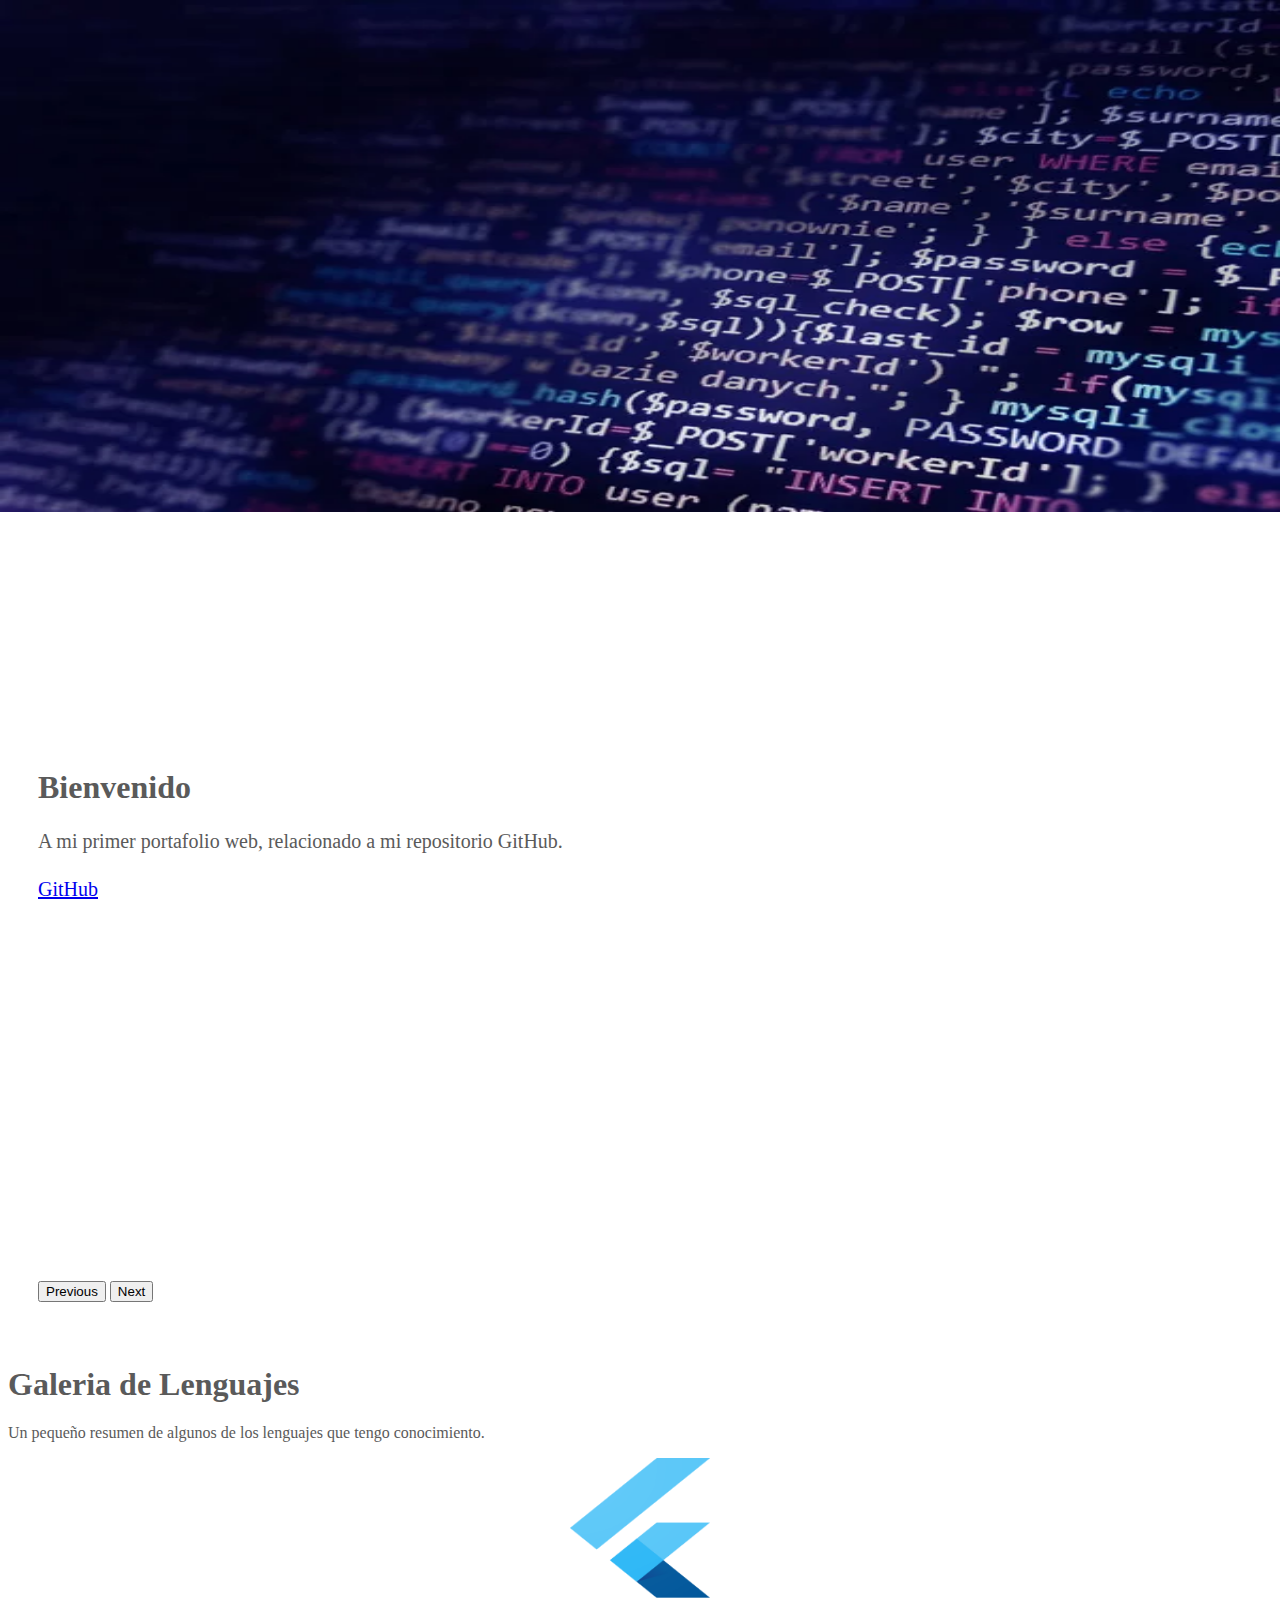
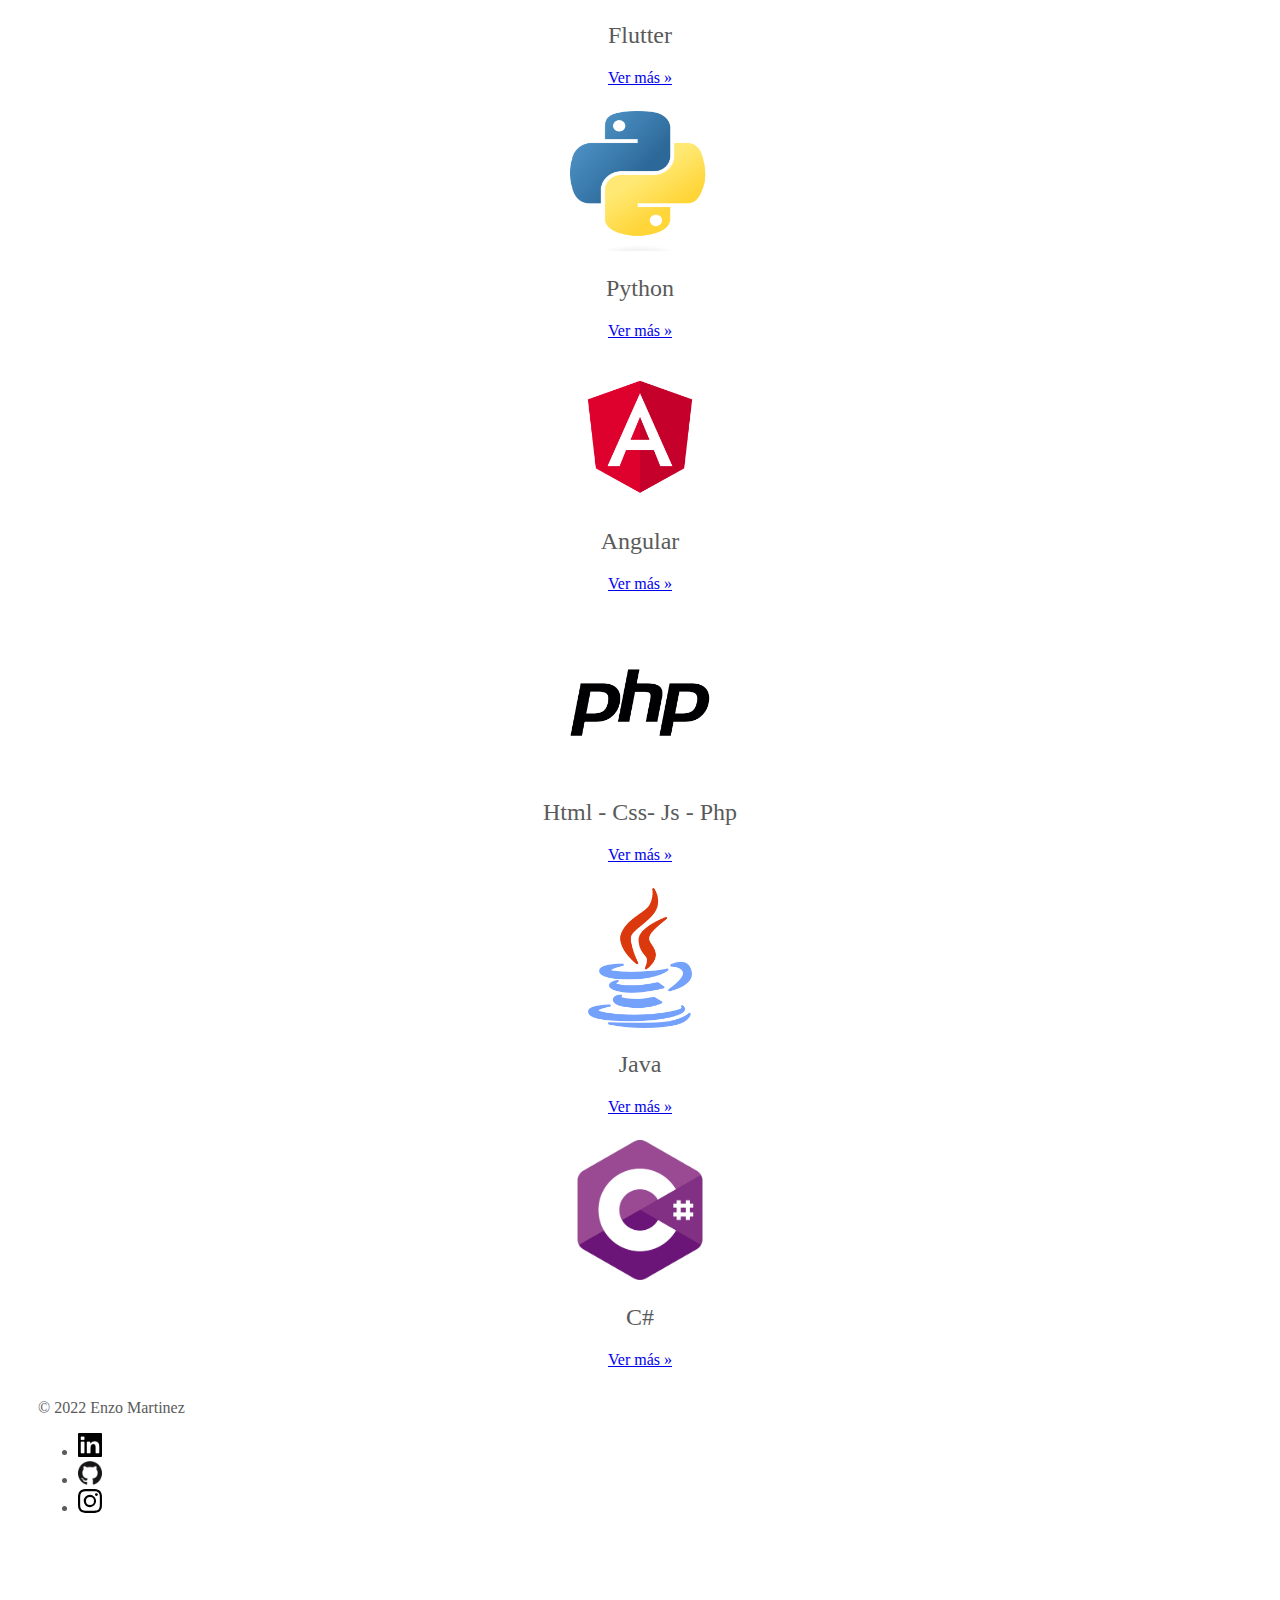
==== commit 90a53bac: "quintocommit" ====
--- a/index.html
+++ b/index.html
@@ -18,10 +18,6 @@
 </head>
 <body>
     <svg xmlns="http://www.w3.org/2000/svg" style="display: none;">
-        <symbol id="bootstrap" viewBox="0 0 118 94">
-          <title>Bootstrap</title>
-          <path fill-rule="evenodd" clip-rule="evenodd" d="M24.509 0c-6.733 0-11.715 5.893-11.492 12.284.214 6.14-.064 14.092-2.066 20.577C8.943 39.365 5.547 43.485 0 44.014v5.972c5.547.529 8.943 4.649 10.951 11.153 2.002 6.485 2.28 14.437 2.066 20.577C12.794 88.106 17.776 94 24.51 94H93.5c6.733 0 11.714-5.893 11.491-12.284-.214-6.14.064-14.092 2.066-20.577 2.009-6.504 5.396-10.624 10.943-11.153v-5.972c-5.547-.529-8.934-4.649-10.943-11.153-2.002-6.484-2.28-14.437-2.066-20.577C105.214 5.894 100.233 0 93.5 0H24.508zM80 57.863C80 66.663 73.436 72 62.543 72H44a2 2 0 01-2-2V24a2 2 0 012-2h18.437c9.083 0 15.044 4.92 15.044 12.474 0 5.302-4.01 10.049-9.119 10.88v.277C75.317 46.394 80 51.21 80 57.863zM60.521 28.34H49.948v14.934h8.905c6.884 0 10.68-2.772 10.68-7.727 0-4.643-3.264-7.207-9.012-7.207zM49.948 49.2v16.458H60.91c7.167 0 10.964-2.876 10.964-8.281 0-5.406-3.903-8.178-11.425-8.178H49.948z"></path>
-        </symbol>
         <symbol id="facebook" viewBox="0 0 16 16">
           <path d="M16 8.049c0-4.446-3.582-8.05-8-8.05C3.58 0-.002 3.603-.002 8.05c0 4.017 2.926 7.347 6.75 7.951v-5.625h-2.03V8.05H6.75V6.275c0-2.017 1.195-3.131 3.022-3.131.876 0 1.791.157 1.791.157v1.98h-1.009c-.993 0-1.303.621-1.303 1.258v1.51h2.218l-.354 2.326H9.25V16c3.824-.604 6.75-3.934 6.75-7.951z"/>
         </symbol>
@@ -42,14 +38,14 @@
             <ul class="nav nav-pills">
                 <li class="nav-item"><a href="#" class="nav-link active" aria-current="page">Incio</a></li>
                 <li class="nav-item"><a href="#lenguajes" class="nav-link">Lenguajes</a></li>
-                <li class="nav-item"><a href="#" class="nav-link">Repositorio</a></li>
+                <li class="nav-item"><a href="screens/repositorio.html" class="nav-link">Repositorio</a></li>
                 <li class="nav-item"><a href="#" class="nav-link">Contacto</a></li>
                 <li class="nav-item"><a href="#" class="nav-link">Sobre mi</a></li>
             </ul>
             </header>
         </div>
     </main>
-  <main>
+  <main class="mg">
         <div id="myCarousel" class="carousel slide" data-bs-ride="carousel">
             <div class="carousel-indicators">
               <button type="button" data-bs-target="#myCarousel" data-bs-slide-to="0" class="active" aria-current="true" aria-label="Slide 1"></button>
@@ -106,7 +102,7 @@
                 <img class="bd-placeholder-img rounded-circle" width="140" height="140" src="static/img/Flutter.png"><rect width="100%" height="100%" fill="#777"/></img>
         
                 <h2>Flutter</h2>
-                <p><a class="btn btn-primary" href="#">Ver más &raquo;</a></p>
+                <p><a class="btn btn-primary" href="https://github.com/EnzoMartinez01/MobileApp1Group">Ver más &raquo;</a></p>
               </div>
               <div class="col-lg-4">
                 <img class="bd-placeholder-img rounded-circle" width="140" height="140" src="static/img/Python.png"><rect width="100%" height="100%" fill="#777"/></img>
@@ -118,20 +114,20 @@
                 <img class="bd-placeholder-img rounded-circle" width="140" height="140" src="static/img/angular.png"><rect width="100%" height="100%" fill="#777"/></img>
         
                 <h2>Angular</h2>
-                <p><a class="btn btn-danger" href="#">Ver más  &raquo;</a></p>
+                <p><a class="btn btn-danger" href="https://github.com/EnzoMartinez01/PortalAppFront">Ver más  &raquo;</a></p>
               </div>
               <br>
               <div class="col-lg-4">
                 <img class="bd-placeholder-img rounded-circle" width="140" height="140" src="static/img/html.png" ><rect width="100%" height="100%" fill="#777"/></img>
         
                 <h2>Html - Css- Js - Php</h2>
-                <p><a class="btn btn-info" href="#">Ver más  &raquo;</a></p>
+                <p><a class="btn btn-info" href="https://github.com/EnzoMartinez01/PhpWeb1">Ver más  &raquo;</a></p>
               </div>
               <div class="col-lg-4">
                 <img class="bd-placeholder-img rounded-circle" width="140" height="140" src="static/img/Java.png"><rect width="100%" height="100%" fill="#777"/></img>
         
                 <h2>Java</h2>
-                <p><a class="btn btn-danger" href="#">Ver más  &raquo;</a></p>
+                <p><a class="btn btn-danger" href="https://github.com/EnzoMartinez01/PortalAppBackend">Ver más  &raquo;</a></p>
               </div>
               <div class="col-lg-4">
                 <img class="bd-placeholder-img rounded-circle" width="140" height="140" src="static/img/csharp.png"><rect width="100%" height="100%" fill="#777"/></img>
@@ -141,7 +137,7 @@
               </div>
             </div>
     </main>
-    <main>
+    <main class="mg">
         <div class="container">
             <footer class="d-flex flex-wrap justify-content-between align-items-center py-3 my-4 border-top">
               <div class="col-md-4 d-flex align-items-center">
--- a/static/css/index.css
+++ b/static/css/index.css
@@ -1,3 +1,6 @@
+.mg{
+    margin: 30px;
+}
 .img{
     background-size: cover;
     background-repeat: no-repeat;
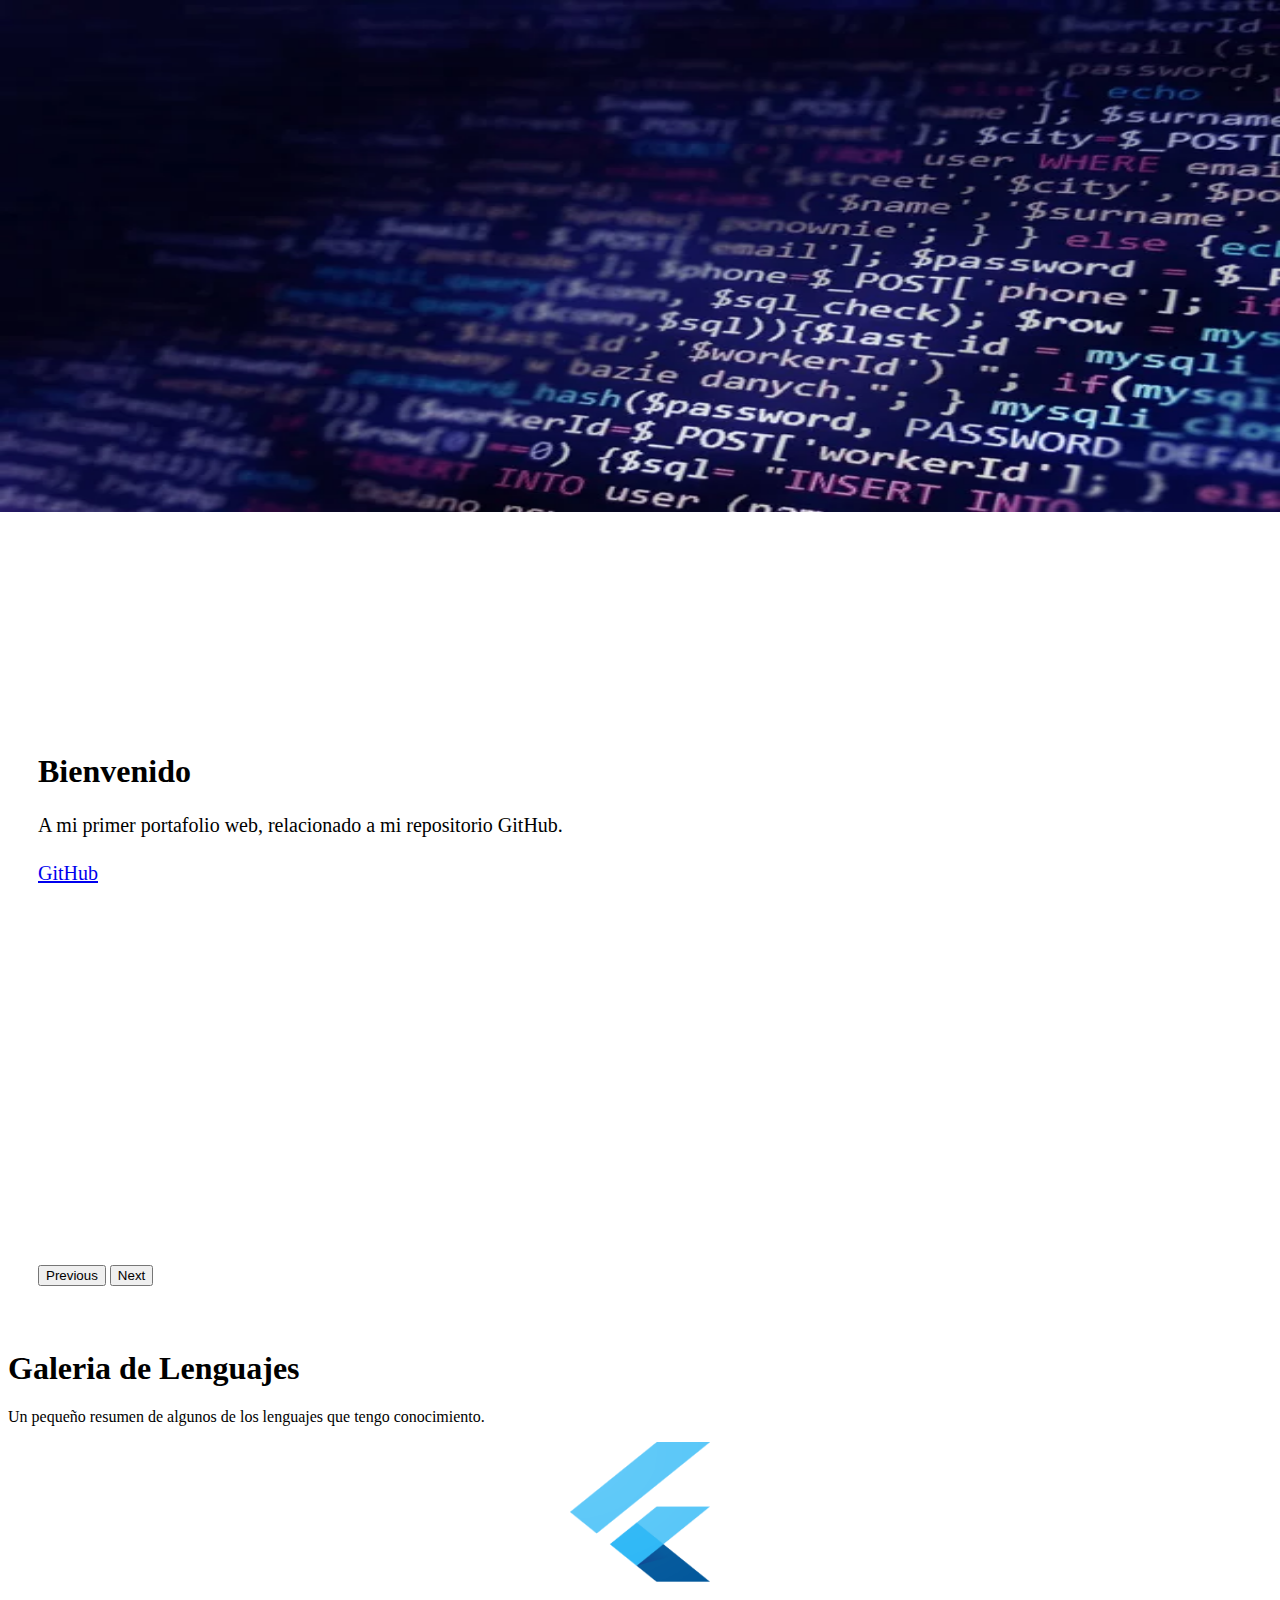
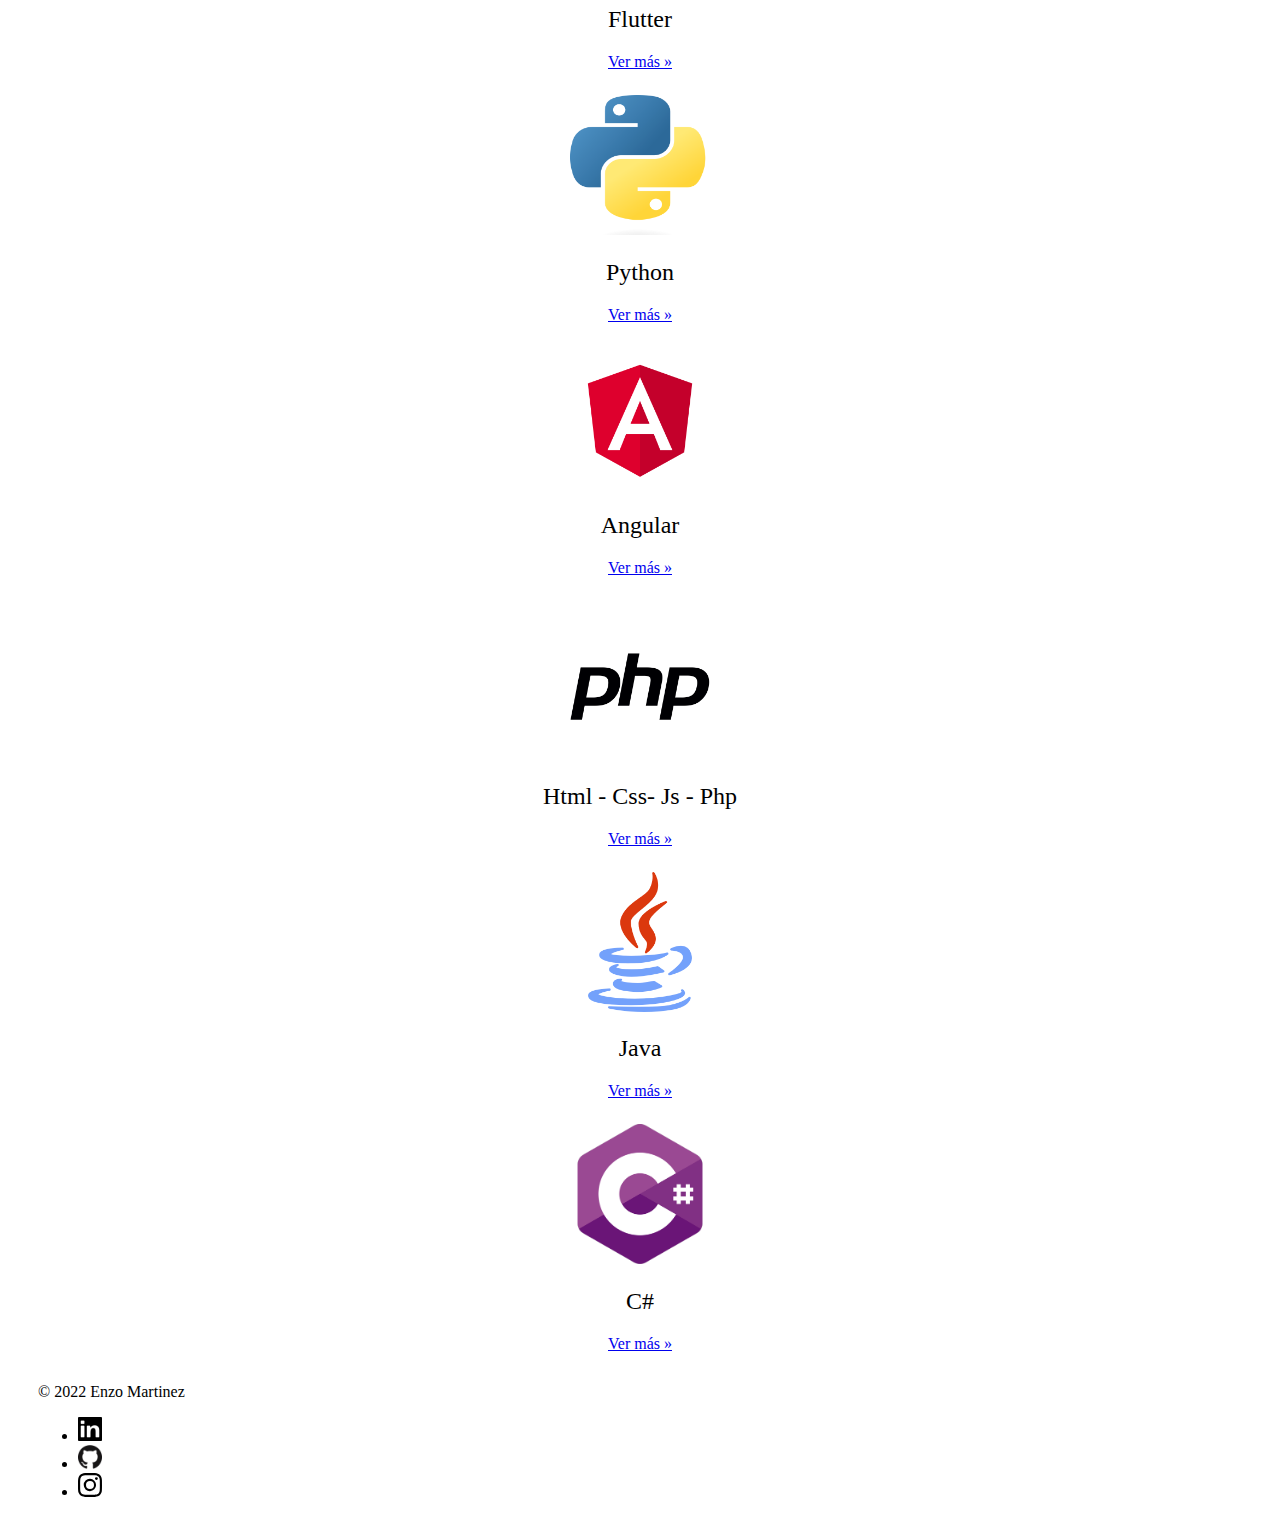
==== commit a7e5d97e: "sextocommit" ====
--- a/index.html
+++ b/index.html
@@ -25,8 +25,6 @@
             <path d="M8 0C5.829 0 5.556.01 4.703.048 3.85.088 3.269.222 2.76.42a3.917 3.917 0 0 0-1.417.923A3.927 3.927 0 0 0 .42 2.76C.222 3.268.087 3.85.048 4.7.01 5.555 0 5.827 0 8.001c0 2.172.01 2.444.048 3.297.04.852.174 1.433.372 1.942.205.526.478.972.923 1.417.444.445.89.719 1.416.923.51.198 1.09.333 1.942.372C5.555 15.99 5.827 16 8 16s2.444-.01 3.298-.048c.851-.04 1.434-.174 1.943-.372a3.916 3.916 0 0 0 1.416-.923c.445-.445.718-.891.923-1.417.197-.509.332-1.09.372-1.942C15.99 10.445 16 10.173 16 8s-.01-2.445-.048-3.299c-.04-.851-.175-1.433-.372-1.941a3.926 3.926 0 0 0-.923-1.417A3.911 3.911 0 0 0 13.24.42c-.51-.198-1.092-.333-1.943-.372C10.443.01 10.172 0 7.998 0h.003zm-.717 1.442h.718c2.136 0 2.389.007 3.232.046.78.035 1.204.166 1.486.275.373.145.64.319.92.599.28.28.453.546.598.92.11.281.24.705.275 1.485.039.843.047 1.096.047 3.231s-.008 2.389-.047 3.232c-.035.78-.166 1.203-.275 1.485a2.47 2.47 0 0 1-.599.919c-.28.28-.546.453-.92.598-.28.11-.704.24-1.485.276-.843.038-1.096.047-3.232.047s-2.39-.009-3.233-.047c-.78-.036-1.203-.166-1.485-.276a2.478 2.478 0 0 1-.92-.598 2.48 2.48 0 0 1-.6-.92c-.109-.281-.24-.705-.275-1.485-.038-.843-.046-1.096-.046-3.233 0-2.136.008-2.388.046-3.231.036-.78.166-1.204.276-1.486.145-.373.319-.64.599-.92.28-.28.546-.453.92-.598.282-.11.705-.24 1.485-.276.738-.034 1.024-.044 2.515-.045v.002zm4.988 1.328a.96.96 0 1 0 0 1.92.96.96 0 0 0 0-1.92zm-4.27 1.122a4.109 4.109 0 1 0 0 8.217 4.109 4.109 0 0 0 0-8.217zm0 1.441a2.667 2.667 0 1 1 0 5.334 2.667 2.667 0 0 1 0-5.334z"/>
         </symbol>
       </svg>
-
-      </svg>
       <main>
         <div class="container head">
             <header class="d-flex flex-wrap justify-content-center py-3 mb-4 border-bottom">
@@ -39,7 +37,7 @@
                 <li class="nav-item"><a href="#" class="nav-link active" aria-current="page">Incio</a></li>
                 <li class="nav-item"><a href="#lenguajes" class="nav-link">Lenguajes</a></li>
                 <li class="nav-item"><a href="screens/repositorio.html" class="nav-link">Repositorio</a></li>
-                <li class="nav-item"><a href="#" class="nav-link">Contacto</a></li>
+                <li class="nav-item"><a href="screens/contacto.html" class="nav-link">Contacto</a></li>
                 <li class="nav-item"><a href="#" class="nav-link">Sobre mi</a></li>
             </ul>
             </header>
--- a/static/css/carousel.css
+++ b/static/css/carousel.css
@@ -1,13 +1,6 @@
 /* GLOBAL STYLES
 -------------------------------------------------- */
-/* Padding below the footer and lighter body text */
 
-body {
-    padding-top: 1rem;
-    padding-bottom: 3rem;
-    color: #5a5a5a;
-  }
-  
   
   /* CUSTOMIZE THE CAROUSEL
   -------------------------------------------------- */
